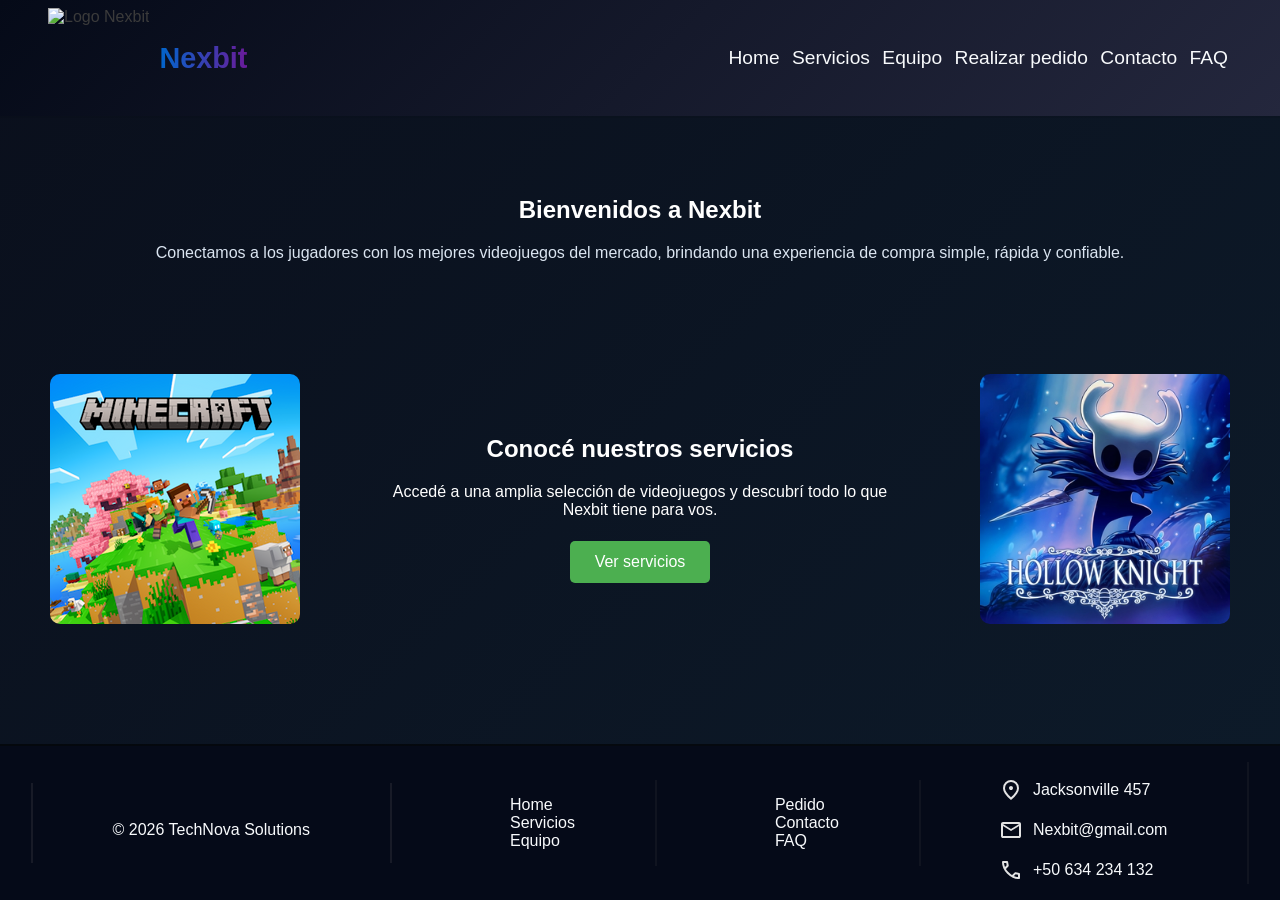
==== index.html @ 946f687f "Actualizando solo el index.html" ====
<!DOCTYPE html>
<html lang="es">
<head>
    <meta charset="UTF-8">
    <meta name="viewport" content="width=device-width, initial-scale=1.0">

    <!-- Favicon -->
    <link rel="icon" type="image/png" href="assets/favicon/icon.png">

    <!-- CSS  -->
    <link rel="stylesheet" href="css/index.css">

    <title>Nexbit</title>
</head>

<body>

<header>
     <div class="logo">
        <img src="assets/img/logo.png" alt="Logo Nexbit">
        <h1>Nexbit</h1>
    </div>
    <nav>
        <ul>
            <li><a href="./index.html">Home</a></li>
            <li><a href="./pages/servicios.html">Servicios</a></li>
            <li><a href="./pages/equipo.html">Equipo</a></li>
            <li><a href="./pages/pedido.html">Realizar pedido</a></li>
            <li><a href="./pages/contacto.html">Contacto</a></li>
            <li><a href="./pages/faq.html">FAQ</a></li>
        </ul>
    </nav>
</header>

<main>

    <!-- HERO -->
    <section class="hero">
        <h2>Bienvenidos a Nexbit</h2>
        <p>
            Conectamos a los jugadores con los mejores videojuegos del mercado, 
            brindando una experiencia de compra simple, rápida y confiable.
        </p>
    </section>

    <!-- PRESENTACION -->
    <section class="presentacion">
        
        <img src="assets/img/juego_1.png" class="img-lado izquierda">

        <div class="contenido">
            <h2>Conocé nuestros servicios</h2>
            <p>
                Accedé a una amplia selección de videojuegos y descubrí 
                todo lo que Nexbit tiene para vos.
            </p>
            <a href="pages/servicios.html" class="btn">Ver servicios</a>
        </div>

        <img src="assets/img/juego2.jpg" class="img-lado derecha">

    </section>

</main>

<footer>

    <div class="column1">
        <p>© 2026 TechNova Solutions</p>
    </div>

    <div class="column2">
        <ul>
            <li><a href="./index.html">Home</a></li>
            <li><a href="/pages/servicios.html">Servicios</a></li>
            <li><a href="/pages/equipo.html">Equipo</a></li>
        </ul>
    </div>

    <div class="column3">
        <ul>
            <li><a href="/pages/pedido.html">Pedido</a></li>
            <li><a href="./pages/contacto.html">Contacto</a></li>
            <li><a href="/pages/faq.html">FAQ</a></li>
        </ul>
    </div>

    <div class="column4">   
            <p><svg xmlns="http://www.w3.org/2000/svg" height="24px" viewBox="0 -960 960 960" width="24px" fill="#e3e3e3"><path d="M536.5-503.5Q560-527 560-560t-23.5-56.5Q513-640 480-640t-56.5 23.5Q400-593 400-560t23.5 56.5Q447-480 480-480t56.5-23.5ZM480-186q122-112 181-203.5T720-552q0-109-69.5-178.5T480-800q-101 0-170.5 69.5T240-552q0 71 59 162.5T480-186Zm0 106Q319-217 239.5-334.5T160-552q0-150 96.5-239T480-880q127 0 223.5 89T800-552q0 100-79.5 217.5T480-80Zm0-480Z"/></svg>Jacksonville 457</p>
            <p><svg xmlns="http://www.w3.org/2000/svg" height="24px" viewBox="0 -960 960 960" width="24px" fill="#e3e3e3"><path d="M160-160q-33 0-56.5-23.5T80-240v-480q0-33 23.5-56.5T160-800h640q33 0 56.5 23.5T880-720v480q0 33-23.5 56.5T800-160H160Zm320-280L160-640v400h640v-400L480-440Zm0-80 320-200H160l320 200ZM160-640v-80 480-400Z"/></svg> Nexbit@gmail.com</p>
            <p><svg xmlns="http://www.w3.org/2000/svg" height="24px" viewBox="0 -960 960 960" width="24px" fill="#e3e3e3"><path d="M798-120q-125 0-247-54.5T329-329Q229-429 174.5-551T120-798q0-18 12-30t30-12h162q14 0 25 9.5t13 22.5l26 140q2 16-1 27t-11 19l-97 98q20 37 47.5 71.5T387-386q31 31 65 57.5t72 48.5l94-94q9-9 23.5-13.5T670-390l138 28q14 4 23 14.5t9 23.5v162q0 18-12 30t-30 12ZM241-600l66-66-17-94h-89q5 41 14 81t26 79Zm358 358q39 17 79.5 27t81.5 13v-88l-94-19-67 67ZM241-600Zm358 358Z"/></svg> +50 634 234 132</p>
        </div>

</footer>

</body>
</html>
---- css/index.css ----
body {
    margin: 0;
    font-family: 'Segoe UI', sans-serif;
    background: linear-gradient(135deg, #0a0f1c, #0d1b2a);
    color: white;
    display: flex;
    flex-direction: column;
    min-height: 100vh;
}

.hero {
    text-align: center;
    padding: 60px 20px;
}
.hero h1 {
    font-size: 42px;
}

.hero p {
    color: #dbe5f1;
}

.btn {
    display: inline-block;
    margin-top: 20px;
    padding: 10px 20px;
    background: #4CAF50;
    color: white;
    text-decoration: none;
    border-radius: 5px;
}
.btn:hover {
    box-shadow: 0 0 15px #00c6ff;
}

.cards {
    display: flex;
    justify-content: center;
    gap: 30px;
    padding: 50px;
}

.card {
    background: #111827;
    padding: 30px;
    border-radius: 15px;
    width: 250px;
    text-align: center;
    transition: 0.3s;
}

.card:hover {
    border: 1px solid #00c6ff;
    box-shadow: 0 0 20px rgba(0,198,255,0.4);
}

/* NAV */
nav ul {
    list-style: none;
    margin: 0;
    padding: 0;
}

nav li {
    display: inline-flex;
    padding: 0px 8px;
}

nav a {
    color: #F8FAFC;
    text-decoration: none;
    transition: 0.3s;
    font-size: 1.1rem;
}

nav a:hover {
    color: #00D2FF;
}
.logo {
    display: flex;
    align-items: center;
    gap: 10px;
}

.logo img {
    height: 100px;
    width: auto;
}

.logo h1 {
    margin: 0;
    font-size: 1.8rem;
}

header {
    display: flex;
    align-items: center;
    justify-content: space-between;
    background: linear-gradient(135deg, #050a18 0%, #24273d 100%);
    color: #3b3b3b;
    padding: 8px 48px;
    box-shadow: 0 2px 0 rgba(0, 0, 0, 0.08);
    position: sticky;
    top: 0;
    z-index: 1000;
}

header div {
    display: flex;
    width: auto;
    height: auto;
}

header h1 {
    align-content: center;
    background: linear-gradient(90deg, #0066CC, #6A1B9A);

    -webkit-background-clip: text;
    background-clip: text;
    -webkit-text-fill-color: transparent;
    color: transparent;

    font-weight: bold;
    font-size: 2rem;
}

nav li{
    display: inline-flex;
    justify-content: space-between;
    padding: 0px 4px;
}

nav a {
    color: #F8FAFC;
    text-decoration: none;
    transition: color 0.3s ease;
    font-size: 1.2rem;
}

nav a:hover {
    color: #00D2FF;
}
main {flex: 10;

}
footer {
    display: flex;
    align-items: center;
    justify-content:center;
    padding: 16px;
    font-size: 16px;
    gap: 80px;
    color: #F8FAFC;
    background:  #050a18;
    box-shadow: 0 -2px 0 rgba(0, 0, 0, 0.597);
}

footer div {
    padding-right: 80px;
    min-height: 80px;
    box-shadow: 2px 0px 0 rgba(69, 67, 67, 0.185);
}

footer a, p {
    margin-bottom: 2px;
}

.column1 {
    display: flex;
    align-items: center;
    box-shadow:
        -2px 0px 0 rgba(110, 106, 106, 0.185),
        2px 0px 0 rgba(110, 106, 106, 0.185);
    padding-left: 80px;
}

.column2 ul, .column3 ul{
    list-style-type: none;
}

.column2 li {
    text-align: start;
}

.column2 a, .column3 a {
    text-decoration: none;
    color: #F8FAFC;
}

.column2 a:hover, 
.column3 a:hover {
    color: #00D2FF;
}

.column4 p{
    display: flex;
    align-items: center;
    gap: 10px;
}
.servicios-preview {
    text-align: center;
    padding: 60px 20px;
}

.servicios-preview p {
    max-width: 600px;
    margin: 10px auto;
}

.btn {
    display: inline-block;
    margin-top: 20px;
    padding: 12px 25px;
    background: #4CAF50;
    color: white;
    text-decoration: none;
    border-radius: 5px;
}
.presentacion {
    display: flex;
    align-items: center;
    justify-content: space-between;
    padding: 50px;
}


.contenido {
    text-align: center;
    max-width: 500px;
}


.img-lado {
    width: 250px;
    height: auto;
    border-radius: 10px;
}


.img-lado:hover {
    transform: scale(1.05);
    transition: 0.3s;
}
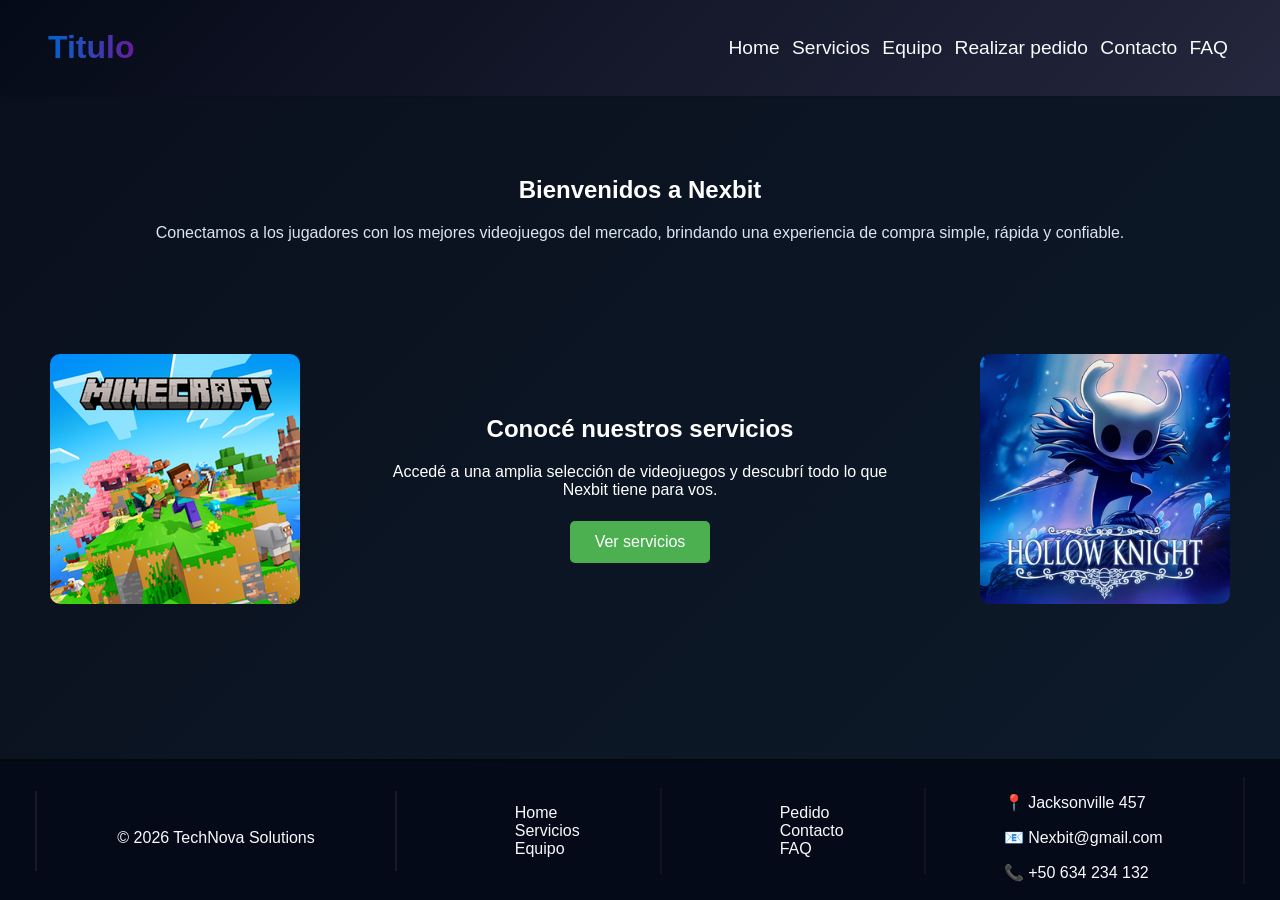
==== commit 3bd03627: "Merge final de dev a main: Version estable" ====
--- a/index.html
+++ b/index.html
@@ -1,99 +1,94 @@
-
-<!DOCTYPE html>
-<html lang="es">
-<head>
-    <meta charset="UTF-8">
-    <meta name="viewport" content="width=device-width, initial-scale=1.0">
-
-    <!-- Favicon -->
-    <link rel="icon" type="image/png" href="assets/favicon/icon.png">
-
-    <!-- CSS  -->
-    <link rel="stylesheet" href="css/index.css">
-
-    <title>Nexbit</title>
-</head>
-
-<body>
-
-<header>
-     <div class="logo">
-        <img src="assets/img/logo.png" alt="Logo Nexbit">
-        <h1>Nexbit</h1>
-    </div>
-    <nav>
-        <ul>
-            <li><a href="./index.html">Home</a></li>
-            <li><a href="./pages/servicios.html">Servicios</a></li>
-            <li><a href="./pages/equipo.html">Equipo</a></li>
-            <li><a href="./pages/pedido.html">Realizar pedido</a></li>
-            <li><a href="./pages/contacto.html">Contacto</a></li>
-            <li><a href="./pages/faq.html">FAQ</a></li>
-        </ul>
-    </nav>
-</header>
-
-<main>
-
-    <!-- HERO -->
-    <section class="hero">
-        <h2>Bienvenidos a Nexbit</h2>
-        <p>
-            Conectamos a los jugadores con los mejores videojuegos del mercado, 
-            brindando una experiencia de compra simple, rápida y confiable.
-        </p>
-    </section>
-
-    <!-- PRESENTACION -->
-    <section class="presentacion">
-        
-        <img src="assets/img/juego_1.png" class="img-lado izquierda">
-
-        <div class="contenido">
-            <h2>Conocé nuestros servicios</h2>
-            <p>
-                Accedé a una amplia selección de videojuegos y descubrí 
-                todo lo que Nexbit tiene para vos.
-            </p>
-            <a href="pages/servicios.html" class="btn">Ver servicios</a>
-        </div>
-
-        <img src="assets/img/juego2.jpg" class="img-lado derecha">
-
-    </section>
-
-</main>
-
-<footer>
-
-    <div class="column1">
-        <p>© 2026 TechNova Solutions</p>
-    </div>
-
-    <div class="column2">
-        <ul>
-            <li><a href="./index.html">Home</a></li>
-            <li><a href="/pages/servicios.html">Servicios</a></li>
-            <li><a href="/pages/equipo.html">Equipo</a></li>
-        </ul>
-    </div>
-
-    <div class="column3">
-        <ul>
-            <li><a href="/pages/pedido.html">Pedido</a></li>
-            <li><a href="./pages/contacto.html">Contacto</a></li>
-            <li><a href="/pages/faq.html">FAQ</a></li>
-        </ul>
-    </div>
-
-    <div class="column4">   
-            <p><svg xmlns="http://www.w3.org/2000/svg" height="24px" viewBox="0 -960 960 960" width="24px" fill="#e3e3e3"><path d="M536.5-503.5Q560-527 560-560t-23.5-56.5Q513-640 480-640t-56.5 23.5Q400-593 400-560t23.5 56.5Q447-480 480-480t56.5-23.5ZM480-186q122-112 181-203.5T720-552q0-109-69.5-178.5T480-800q-101 0-170.5 69.5T240-552q0 71 59 162.5T480-186Zm0 106Q319-217 239.5-334.5T160-552q0-150 96.5-239T480-880q127 0 223.5 89T800-552q0 100-79.5 217.5T480-80Zm0-480Z"/></svg>Jacksonville 457</p>
-            <p><svg xmlns="http://www.w3.org/2000/svg" height="24px" viewBox="0 -960 960 960" width="24px" fill="#e3e3e3"><path d="M160-160q-33 0-56.5-23.5T80-240v-480q0-33 23.5-56.5T160-800h640q33 0 56.5 23.5T880-720v480q0 33-23.5 56.5T800-160H160Zm320-280L160-640v400h640v-400L480-440Zm0-80 320-200H160l320 200ZM160-640v-80 480-400Z"/></svg> Nexbit@gmail.com</p>
-            <p><svg xmlns="http://www.w3.org/2000/svg" height="24px" viewBox="0 -960 960 960" width="24px" fill="#e3e3e3"><path d="M798-120q-125 0-247-54.5T329-329Q229-429 174.5-551T120-798q0-18 12-30t30-12h162q14 0 25 9.5t13 22.5l26 140q2 16-1 27t-11 19l-97 98q20 37 47.5 71.5T387-386q31 31 65 57.5t72 48.5l94-94q9-9 23.5-13.5T670-390l138 28q14 4 23 14.5t9 23.5v162q0 18-12 30t-30 12ZM241-600l66-66-17-94h-89q5 41 14 81t26 79Zm358 358q39 17 79.5 27t81.5 13v-88l-94-19-67 67ZM241-600Zm358 358Z"/></svg> +50 634 234 132</p>
-        </div>
-
-</footer>
-
-</body>
-</html>
-
+<!DOCTYPE html>
+<html lang="es">
+<head>
+    <meta charset="UTF-8">
+    <meta name="viewport" content="width=device-width, initial-scale=1.0">
+
+    <!-- Favicon -->
+    <link rel="icon" type="image/png" href="assets/favicon/icon.png">
+
+    <!-- CSS  -->
+    <link rel="stylesheet" href="css/index.css">
+
+    <title>Nexbit</title>
+</head>
+
+<body>
+
+<header>
+    <h1>Titulo</h1>
+    <nav>
+        <ul>
+            <li><a href="./index.html">Home</a></li>
+            <li><a href="./pages/servicios.html">Servicios</a></li>
+            <li><a href="./pages/equipo.html">Equipo</a></li>
+            <li><a href="./pages/pedido.html">Realizar pedido</a></li>
+            <li><a href="./pages/contacto.html">Contacto</a></li>
+            <li><a href="./pages/faq.html">FAQ</a></li>
+        </ul>
+    </nav>
+</header>
+
+<main>
+
+    <!-- HERO -->
+    <section class="hero">
+        <h2>Bienvenidos a Nexbit</h2>
+        <p>
+            Conectamos a los jugadores con los mejores videojuegos del mercado, 
+            brindando una experiencia de compra simple, rápida y confiable.
+        </p>
+    </section>
+
+    <!-- PRESENTACION -->
+    <section class="presentacion">
+        
+        <img src="assets/img/juego_1.png" class="img-lado izquierda">
+
+        <div class="contenido">
+            <h2>Conocé nuestros servicios</h2>
+            <p>
+                Accedé a una amplia selección de videojuegos y descubrí 
+                todo lo que Nexbit tiene para vos.
+            </p>
+            <a href="pages/servicios.html" class="btn">Ver servicios</a>
+        </div>
+
+        <img src="assets/img/juego2.jpg" class="img-lado derecha">
+
+    </section>
+
+</main>
+
+<footer>
+
+    <div class="column1">
+        <p>© 2026 TechNova Solutions</p>
+    </div>
+
+    <div class="column2">
+        <ul>
+            <li><a href="../index.html">Home</a></li>
+            <li><a href="./servicios.html">Servicios</a></li>
+            <li><a href="./equipo.html">Equipo</a></li>
+        </ul>
+    </div>
+
+    <div class="column3">
+        <ul>
+            <li><a href="./pedido.html">Pedido</a></li>
+            <li><a href="./contacto.html">Contacto</a></li>
+            <li><a href="./faq.html">FAQ</a></li>
+        </ul>
+    </div>
+
+    <div class="column4">   
+        <p>📍 Jacksonville 457</p>
+        <p>📧 Nexbit@gmail.com</p>
+        <p>📞 +50 634 234 132</p>
+    </div>
+
+</footer>
+
+</body>
+</html>
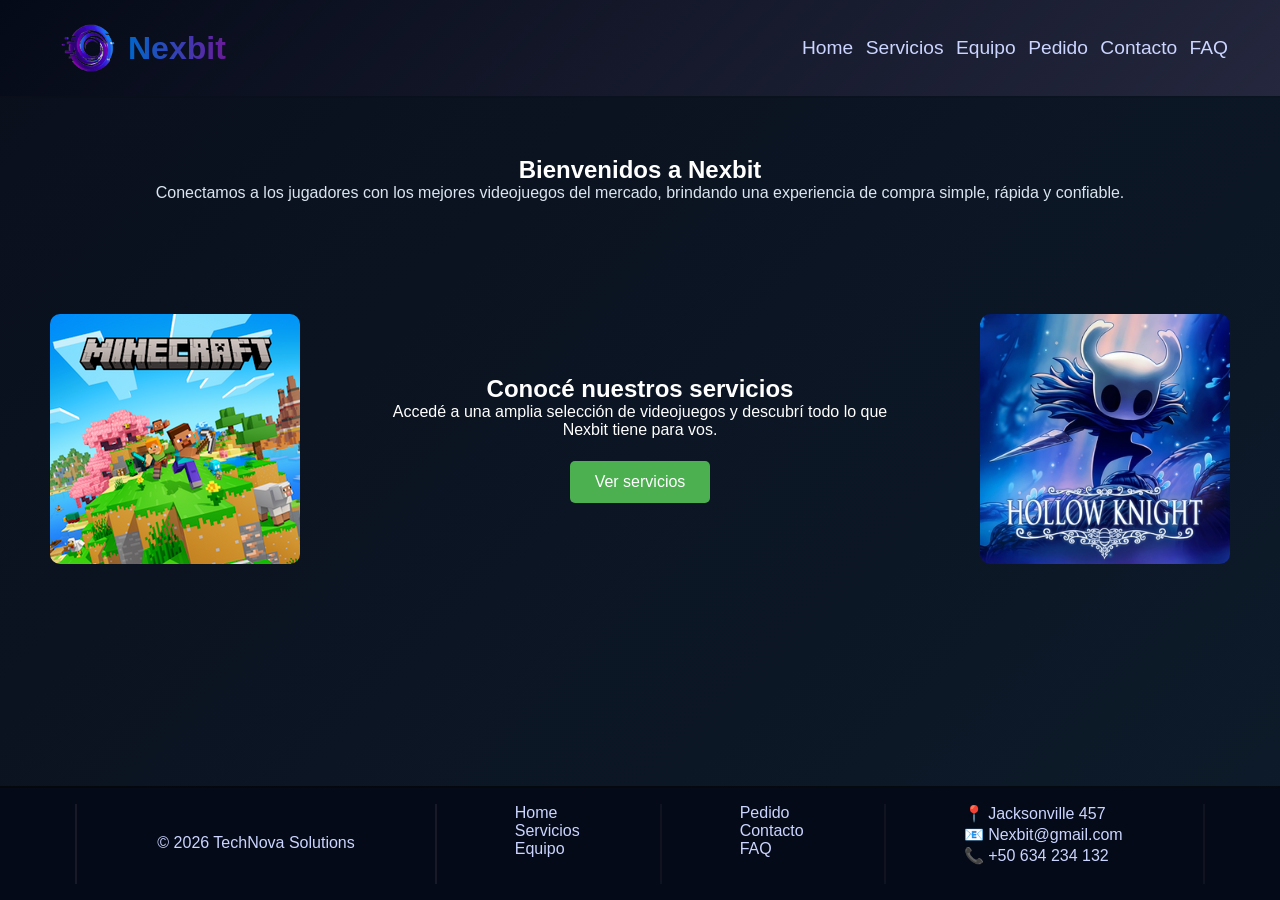
==== commit f65d8f0f: "Agrego juegos.js y reorganizo todos los index con sus css" ====
--- a/index.html
+++ b/index.html
@@ -16,18 +16,21 @@
 <body>
 
 <header>
-    <h1>Titulo</h1>
-    <nav>
-        <ul>
-            <li><a href="./index.html">Home</a></li>
-            <li><a href="./pages/servicios.html">Servicios</a></li>
-            <li><a href="./pages/equipo.html">Equipo</a></li>
-            <li><a href="./pages/pedido.html">Realizar pedido</a></li>
-            <li><a href="./pages/contacto.html">Contacto</a></li>
-            <li><a href="./pages/faq.html">FAQ</a></li>
-        </ul>
-    </nav>
-</header>
+        <div class="logo">
+            <img class="img-logo" src="..\assets\favicon\favicon.png" alt="Logo">
+            <h1 class="titulo-logo">Nexbit</h1>
+        </div>
+        <nav>
+            <ul>
+                <li class="nav-item"><a class="nav-link" href="index.html">Home</a></li>
+                <li class="nav-item"><a class="nav-link" href="./pages/servicios.html">Servicios</a></li>
+                <li class="nav-item"><a class="nav-link" href="./pages/equipo.html">Equipo</a></li>
+                <li class="nav-item"><a class="nav-link" href="./pages/pedido.html">Pedido</a></li>
+                <li class="nav-item"><a class="nav-link" href="./pages/contacto.html">Contacto</a></li>
+                <li class="nav-item"><a class="nav-link" href="./pages/faq.html">FAQ</a></li>
+            </ul>
+        </nav>
+    </header>
 
 <main>
 
--- a/css/index.css
+++ b/css/index.css
@@ -1,11 +1,10 @@
+@import url(./components/header.css);
+@import url(./components/footer.css);
+@import url(./style.css);
+
 body {
-    margin: 0;
-    font-family: 'Segoe UI', sans-serif;
     background: linear-gradient(135deg, #0a0f1c, #0d1b2a);
     color: white;
-    display: flex;
-    flex-direction: column;
-    min-height: 100vh;
 }
 
 .hero {
@@ -54,149 +53,10 @@
     box-shadow: 0 0 20px rgba(0,198,255,0.4);
 }
 
-/* NAV */
-nav ul {
-    list-style: none;
-    margin: 0;
-    padding: 0;
+main {
+    flex: 10;
 }
 
-nav li {
-    display: inline-flex;
-    padding: 0px 8px;
-}
-
-nav a {
-    color: #F8FAFC;
-    text-decoration: none;
-    transition: 0.3s;
-    font-size: 1.1rem;
-}
-
-nav a:hover {
-    color: #00D2FF;
-}
-.logo {
-    display: flex;
-    align-items: center;
-    gap: 10px;
-}
-
-.logo img {
-    height: 100px;
-    width: auto;
-}
-
-.logo h1 {
-    margin: 0;
-    font-size: 1.8rem;
-}
-
-header {
-    display: flex;
-    align-items: center;
-    justify-content: space-between;
-    background: linear-gradient(135deg, #050a18 0%, #24273d 100%);
-    color: #3b3b3b;
-    padding: 8px 48px;
-    box-shadow: 0 2px 0 rgba(0, 0, 0, 0.08);
-    position: sticky;
-    top: 0;
-    z-index: 1000;
-}
-
-header div {
-    display: flex;
-    width: auto;
-    height: auto;
-}
-
-header h1 {
-    align-content: center;
-    background: linear-gradient(90deg, #0066CC, #6A1B9A);
-
-    -webkit-background-clip: text;
-    background-clip: text;
-    -webkit-text-fill-color: transparent;
-    color: transparent;
-
-    font-weight: bold;
-    font-size: 2rem;
-}
-
-nav li{
-    display: inline-flex;
-    justify-content: space-between;
-    padding: 0px 4px;
-}
-
-nav a {
-    color: #F8FAFC;
-    text-decoration: none;
-    transition: color 0.3s ease;
-    font-size: 1.2rem;
-}
-
-nav a:hover {
-    color: #00D2FF;
-}
-main {flex: 10;
-
-}
-footer {
-    display: flex;
-    align-items: center;
-    justify-content:center;
-    padding: 16px;
-    font-size: 16px;
-    gap: 80px;
-    color: #F8FAFC;
-    background:  #050a18;
-    box-shadow: 0 -2px 0 rgba(0, 0, 0, 0.597);
-}
-
-footer div {
-    padding-right: 80px;
-    min-height: 80px;
-    box-shadow: 2px 0px 0 rgba(69, 67, 67, 0.185);
-}
-
-footer a, p {
-    margin-bottom: 2px;
-}
-
-.column1 {
-    display: flex;
-    align-items: center;
-    box-shadow:
-        -2px 0px 0 rgba(110, 106, 106, 0.185),
-        2px 0px 0 rgba(110, 106, 106, 0.185);
-    padding-left: 80px;
-}
-
-.column2 ul, .column3 ul{
-    list-style-type: none;
-}
-
-.column2 li {
-    text-align: start;
-}
-
-.column2 a, .column3 a {
-    text-decoration: none;
-    color: #F8FAFC;
-}
-
-.column2 a:hover, 
-.column3 a:hover {
-    color: #00D2FF;
-}
-
-.column4 p{
-    display: flex;
-    align-items: center;
-    gap: 10px;
-}
 .servicios-preview {
     text-align: center;
     padding: 60px 20px;
@@ -223,12 +83,10 @@
     padding: 50px;
 }
 
-
 .contenido {
     text-align: center;
     max-width: 500px;
 }
-
 
 .img-lado {
     width: 250px;
@@ -236,7 +94,6 @@
     border-radius: 10px;
 }
 
-
 .img-lado:hover {
     transform: scale(1.05);
     transition: 0.3s;
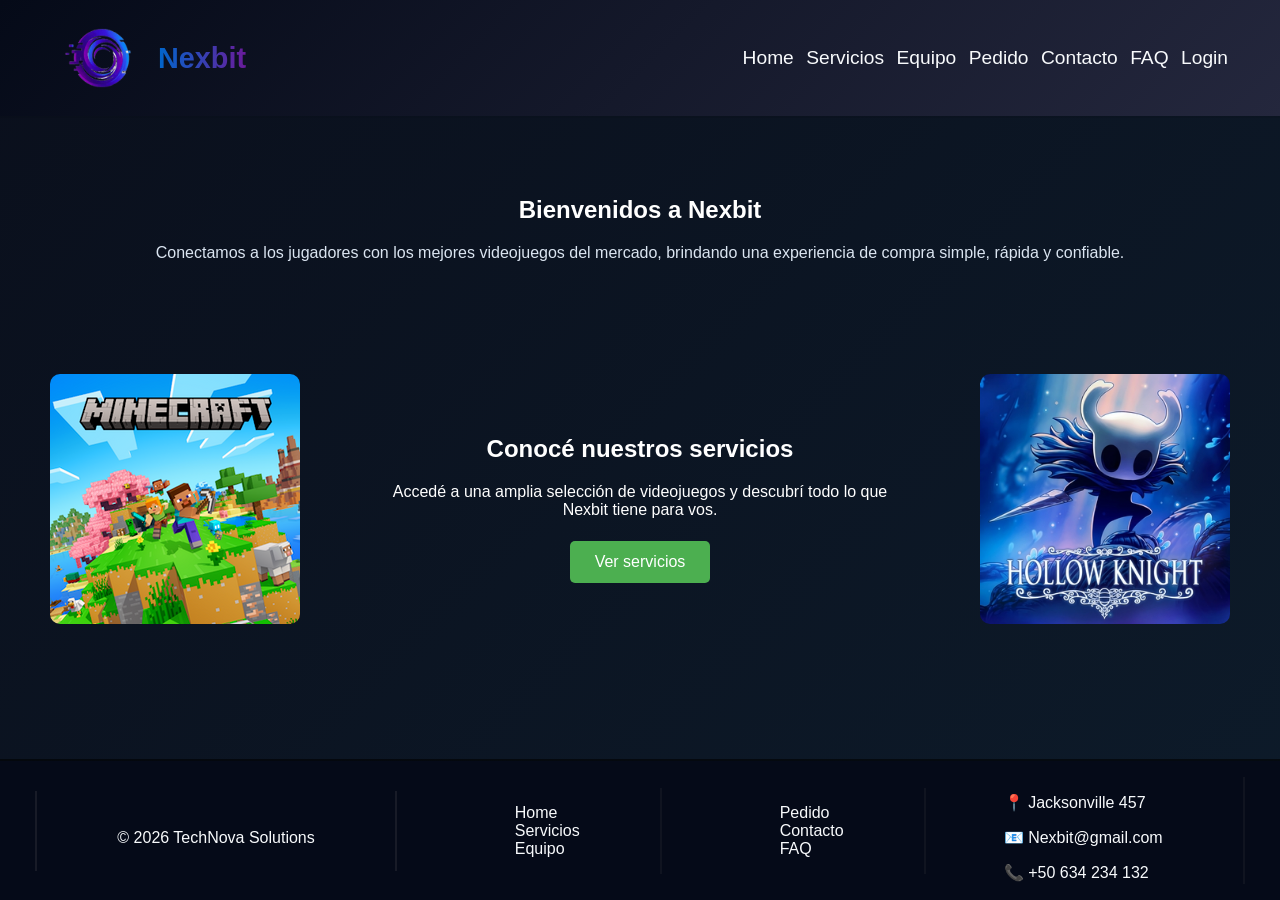
==== commit f9db2c46: "Add login link to navigation menu agregue el Axeso a login.html al header" ====
--- a/index.html
+++ b/index.html
@@ -17,7 +17,7 @@
 
 <header>
         <div class="logo">
-            <img class="img-logo" src="..\assets\favicon\favicon.png" alt="Logo">
+            <img class="img-logo" src=".\assets\favicon\favicon.png" alt="Logo">
             <h1 class="titulo-logo">Nexbit</h1>
         </div>
         <nav>
@@ -28,6 +28,7 @@
                 <li class="nav-item"><a class="nav-link" href="./pages/pedido.html">Pedido</a></li>
                 <li class="nav-item"><a class="nav-link" href="./pages/contacto.html">Contacto</a></li>
                 <li class="nav-item"><a class="nav-link" href="./pages/faq.html">FAQ</a></li>
+                <li class="nav-item"><a class="nav-link" href="./pages/login.html">Login</a></li>
             </ul>
         </nav>
     </header>
--- a/css/index.css
+++ b/css/index.css
@@ -1,10 +1,11 @@
-@import url(./components/header.css);
-@import url(./components/footer.css);
-@import url(./style.css);
-
 body {
+    margin: 0;
+    font-family: 'Segoe UI', sans-serif;
     background: linear-gradient(135deg, #0a0f1c, #0d1b2a);
     color: white;
+    display: flex;
+    flex-direction: column;
+    min-height: 100vh;
 }
 
 .hero {
@@ -53,10 +54,149 @@
     box-shadow: 0 0 20px rgba(0,198,255,0.4);
 }
 
-main {
-    flex: 10;
-}
-
+/* NAV */
+nav ul {
+    list-style: none;
+    margin: 0;
+    padding: 0;
+}
+
+nav li {
+    display: inline-flex;
+    padding: 0px 8px;
+}
+
+nav a {
+    color: #F8FAFC;
+    text-decoration: none;
+    transition: 0.3s;
+    font-size: 1.1rem;
+}
+
+nav a:hover {
+    color: #00D2FF;
+}
+.logo {
+    display: flex;
+    align-items: center;
+    gap: 10px;
+}
+
+.logo img {
+    height: 100px;
+    width: auto;
+}
+
+.logo h1 {
+    margin: 0;
+    font-size: 1.8rem;
+}
+
+header {
+    display: flex;
+    align-items: center;
+    justify-content: space-between;
+    background: linear-gradient(135deg, #050a18 0%, #24273d 100%);
+    color: #3b3b3b;
+    padding: 8px 48px;
+    box-shadow: 0 2px 0 rgba(0, 0, 0, 0.08);
+    position: sticky;
+    top: 0;
+    z-index: 1000;
+}
+
+header div {
+    display: flex;
+    width: auto;
+    height: auto;
+}
+
+header h1 {
+    align-content: center;
+    background: linear-gradient(90deg, #0066CC, #6A1B9A);
+
+    -webkit-background-clip: text;
+    background-clip: text;
+    -webkit-text-fill-color: transparent;
+    color: transparent;
+
+    font-weight: bold;
+    font-size: 2rem;
+}
+
+nav li{
+    display: inline-flex;
+    justify-content: space-between;
+    padding: 0px 4px;
+}
+
+nav a {
+    color: #F8FAFC;
+    text-decoration: none;
+    transition: color 0.3s ease;
+    font-size: 1.2rem;
+}
+
+nav a:hover {
+    color: #00D2FF;
+}
+main {flex: 10;
+
+}
+footer {
+    display: flex;
+    align-items: center;
+    justify-content:center;
+    padding: 16px;
+    font-size: 16px;
+    gap: 80px;
+    color: #F8FAFC;
+    background:  #050a18;
+    box-shadow: 0 -2px 0 rgba(0, 0, 0, 0.597);
+}
+
+footer div {
+    padding-right: 80px;
+    min-height: 80px;
+    box-shadow: 2px 0px 0 rgba(69, 67, 67, 0.185);
+}
+
+footer a, p {
+    margin-bottom: 2px;
+}
+
+.column1 {
+    display: flex;
+    align-items: center;
+    box-shadow:
+        -2px 0px 0 rgba(110, 106, 106, 0.185),
+        2px 0px 0 rgba(110, 106, 106, 0.185);
+    padding-left: 80px;
+}
+
+.column2 ul, .column3 ul{
+    list-style-type: none;
+}
+
+.column2 li {
+    text-align: start;
+}
+
+.column2 a, .column3 a {
+    text-decoration: none;
+    color: #F8FAFC;
+}
+
+.column2 a:hover, 
+.column3 a:hover {
+    color: #00D2FF;
+}
+
+.column4 p{
+    display: flex;
+    align-items: center;
+    gap: 10px;
+}
 .servicios-preview {
     text-align: center;
     padding: 60px 20px;
@@ -83,10 +223,12 @@
     padding: 50px;
 }
 
+
 .contenido {
     text-align: center;
     max-width: 500px;
 }
+
 
 .img-lado {
     width: 250px;
@@ -94,6 +236,7 @@
     border-radius: 10px;
 }
 
+
 .img-lado:hover {
     transform: scale(1.05);
     transition: 0.3s;
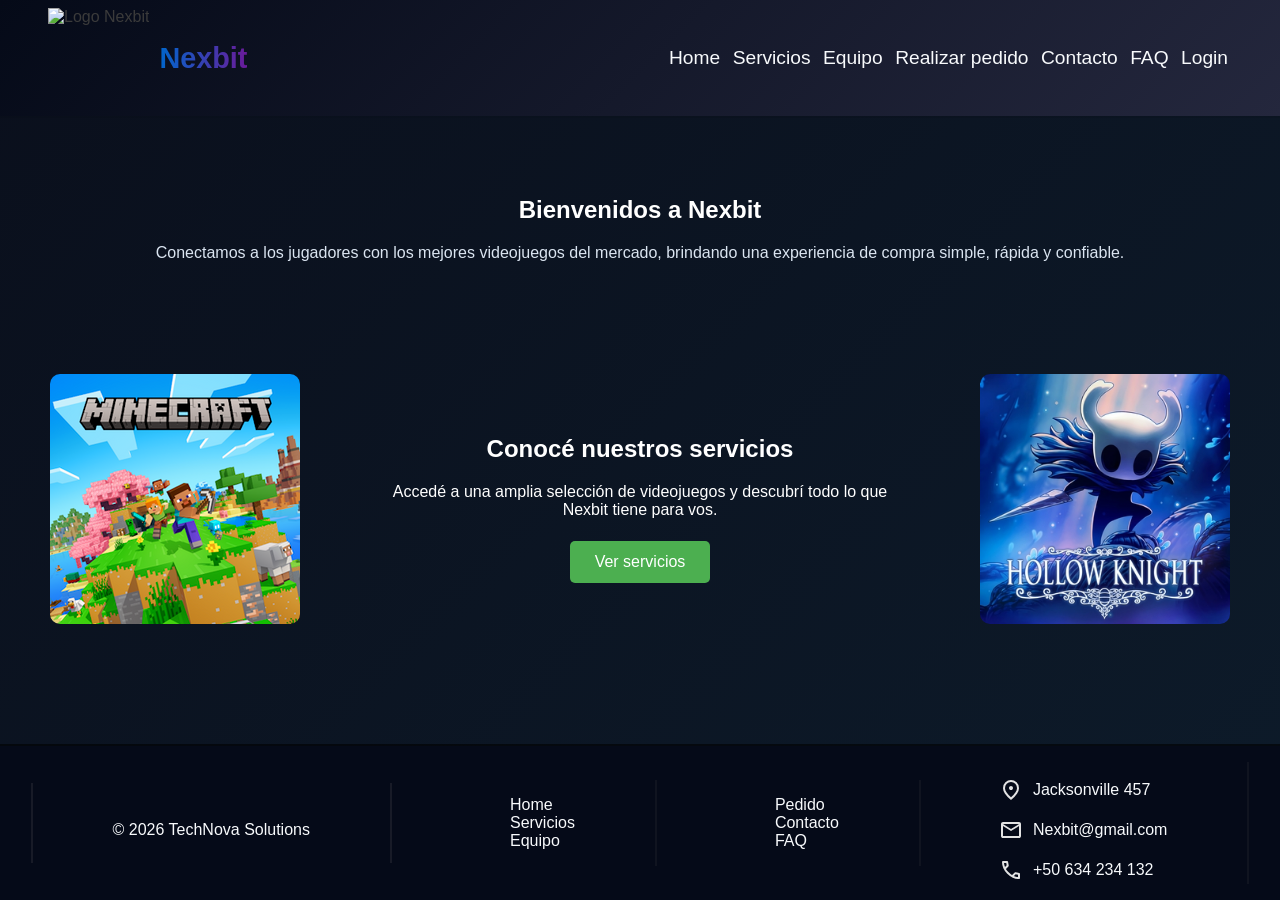
==== commit f8b82363: "Agregué Login al header Agregué log in al header" ====
--- a/index.html
+++ b/index.html
@@ -1,98 +1,100 @@
-<!DOCTYPE html>
-<html lang="es">
-<head>
-    <meta charset="UTF-8">
-    <meta name="viewport" content="width=device-width, initial-scale=1.0">
-
-    <!-- Favicon -->
-    <link rel="icon" type="image/png" href="assets/favicon/icon.png">
-
-    <!-- CSS  -->
-    <link rel="stylesheet" href="css/index.css">
-
-    <title>Nexbit</title>
-</head>
-
-<body>
-
-<header>
-        <div class="logo">
-            <img class="img-logo" src=".\assets\favicon\favicon.png" alt="Logo">
-            <h1 class="titulo-logo">Nexbit</h1>
-        </div>
-        <nav>
-            <ul>
-                <li class="nav-item"><a class="nav-link" href="index.html">Home</a></li>
-                <li class="nav-item"><a class="nav-link" href="./pages/servicios.html">Servicios</a></li>
-                <li class="nav-item"><a class="nav-link" href="./pages/equipo.html">Equipo</a></li>
-                <li class="nav-item"><a class="nav-link" href="./pages/pedido.html">Pedido</a></li>
-                <li class="nav-item"><a class="nav-link" href="./pages/contacto.html">Contacto</a></li>
-                <li class="nav-item"><a class="nav-link" href="./pages/faq.html">FAQ</a></li>
-                <li class="nav-item"><a class="nav-link" href="./pages/login.html">Login</a></li>
-            </ul>
-        </nav>
-    </header>
-
-<main>
-
-    <!-- HERO -->
-    <section class="hero">
-        <h2>Bienvenidos a Nexbit</h2>
-        <p>
-            Conectamos a los jugadores con los mejores videojuegos del mercado, 
-            brindando una experiencia de compra simple, rápida y confiable.
-        </p>
-    </section>
-
-    <!-- PRESENTACION -->
-    <section class="presentacion">
-        
-        <img src="assets/img/juego_1.png" class="img-lado izquierda">
-
-        <div class="contenido">
-            <h2>Conocé nuestros servicios</h2>
-            <p>
-                Accedé a una amplia selección de videojuegos y descubrí 
-                todo lo que Nexbit tiene para vos.
-            </p>
-            <a href="pages/servicios.html" class="btn">Ver servicios</a>
-        </div>
-
-        <img src="assets/img/juego2.jpg" class="img-lado derecha">
-
-    </section>
-
-</main>
-
-<footer>
-
-    <div class="column1">
-        <p>© 2026 TechNova Solutions</p>
-    </div>
-
-    <div class="column2">
-        <ul>
-            <li><a href="../index.html">Home</a></li>
-            <li><a href="./servicios.html">Servicios</a></li>
-            <li><a href="./equipo.html">Equipo</a></li>
-        </ul>
-    </div>
-
-    <div class="column3">
-        <ul>
-            <li><a href="./pedido.html">Pedido</a></li>
-            <li><a href="./contacto.html">Contacto</a></li>
-            <li><a href="./faq.html">FAQ</a></li>
-        </ul>
-    </div>
-
-    <div class="column4">   
-        <p>📍 Jacksonville 457</p>
-        <p>📧 Nexbit@gmail.com</p>
-        <p>📞 +50 634 234 132</p>
-    </div>
-
-</footer>
-
-</body>
-</html>
+
+<!DOCTYPE html>
+<html lang="es">
+<head>
+    <meta charset="UTF-8">
+    <meta name="viewport" content="width=device-width, initial-scale=1.0">
+
+    <!-- Favicon -->
+    <link rel="icon" type="image/png" href="assets/favicon/icon.png">
+
+    <!-- CSS  -->
+    <link rel="stylesheet" href="css/index.css">
+
+    <title>Nexbit</title>
+</head>
+
+<body>
+
+<header>
+     <div class="logo">
+        <img src="assets/img/logo.png" alt="Logo Nexbit">
+        <h1>Nexbit</h1>
+    </div>
+    <nav>
+        <ul>
+            <li><a href="./index.html">Home</a></li>
+            <li><a href="./pages/servicios.html">Servicios</a></li>
+            <li><a href="./pages/equipo.html">Equipo</a></li>
+            <li><a href="./pages/pedido.html">Realizar pedido</a></li>
+            <li><a href="./pages/contacto.html">Contacto</a></li>
+            <li><a href="./pages/faq.html">FAQ</a></li>
+            <li><a herf="./pages/login.html">Login</a></li>
+        </ul>
+    </nav>
+</header>
+
+<main>
+
+    <!-- HERO -->
+    <section class="hero">
+        <h2>Bienvenidos a Nexbit</h2>
+        <p>
+            Conectamos a los jugadores con los mejores videojuegos del mercado, 
+            brindando una experiencia de compra simple, rápida y confiable.
+        </p>
+    </section>
+
+    <!-- PRESENTACION -->
+    <section class="presentacion">
+        
+        <img src="assets/img/juego_1.png" class="img-lado izquierda">
+
+        <div class="contenido">
+            <h2>Conocé nuestros servicios</h2>
+            <p>
+                Accedé a una amplia selección de videojuegos y descubrí 
+                todo lo que Nexbit tiene para vos.
+            </p>
+            <a href="pages/servicios.html" class="btn">Ver servicios</a>
+        </div>
+
+        <img src="assets/img/juego2.jpg" class="img-lado derecha">
+
+    </section>
+
+</main>
+
+<footer>
+
+    <div class="column1">
+        <p>© 2026 TechNova Solutions</p>
+    </div>
+
+    <div class="column2">
+        <ul>
+            <li><a href="./index.html">Home</a></li>
+            <li><a href="/pages/servicios.html">Servicios</a></li>
+            <li><a href="/pages/equipo.html">Equipo</a></li>
+        </ul>
+    </div>
+
+    <div class="column3">
+        <ul>
+            <li><a href="/pages/pedido.html">Pedido</a></li>
+            <li><a href="./pages/contacto.html">Contacto</a></li>
+            <li><a href="/pages/faq.html">FAQ</a></li>
+        </ul>
+    </div>
+
+    <div class="column4">   
+            <p><svg xmlns="http://www.w3.org/2000/svg" height="24px" viewBox="0 -960 960 960" width="24px" fill="#e3e3e3"><path d="M536.5-503.5Q560-527 560-560t-23.5-56.5Q513-640 480-640t-56.5 23.5Q400-593 400-560t23.5 56.5Q447-480 480-480t56.5-23.5ZM480-186q122-112 181-203.5T720-552q0-109-69.5-178.5T480-800q-101 0-170.5 69.5T240-552q0 71 59 162.5T480-186Zm0 106Q319-217 239.5-334.5T160-552q0-150 96.5-239T480-880q127 0 223.5 89T800-552q0 100-79.5 217.5T480-80Zm0-480Z"/></svg>Jacksonville 457</p>
+            <p><svg xmlns="http://www.w3.org/2000/svg" height="24px" viewBox="0 -960 960 960" width="24px" fill="#e3e3e3"><path d="M160-160q-33 0-56.5-23.5T80-240v-480q0-33 23.5-56.5T160-800h640q33 0 56.5 23.5T880-720v480q0 33-23.5 56.5T800-160H160Zm320-280L160-640v400h640v-400L480-440Zm0-80 320-200H160l320 200ZM160-640v-80 480-400Z"/></svg> Nexbit@gmail.com</p>
+            <p><svg xmlns="http://www.w3.org/2000/svg" height="24px" viewBox="0 -960 960 960" width="24px" fill="#e3e3e3"><path d="M798-120q-125 0-247-54.5T329-329Q229-429 174.5-551T120-798q0-18 12-30t30-12h162q14 0 25 9.5t13 22.5l26 140q2 16-1 27t-11 19l-97 98q20 37 47.5 71.5T387-386q31 31 65 57.5t72 48.5l94-94q9-9 23.5-13.5T670-390l138 28q14 4 23 14.5t9 23.5v162q0 18-12 30t-30 12ZM241-600l66-66-17-94h-89q5 41 14 81t26 79Zm358 358q39 17 79.5 27t81.5 13v-88l-94-19-67 67ZM241-600Zm358 358Z"/></svg> +50 634 234 132</p>
+        </div>
+
+</footer>
+
+</body>
+</html>
+
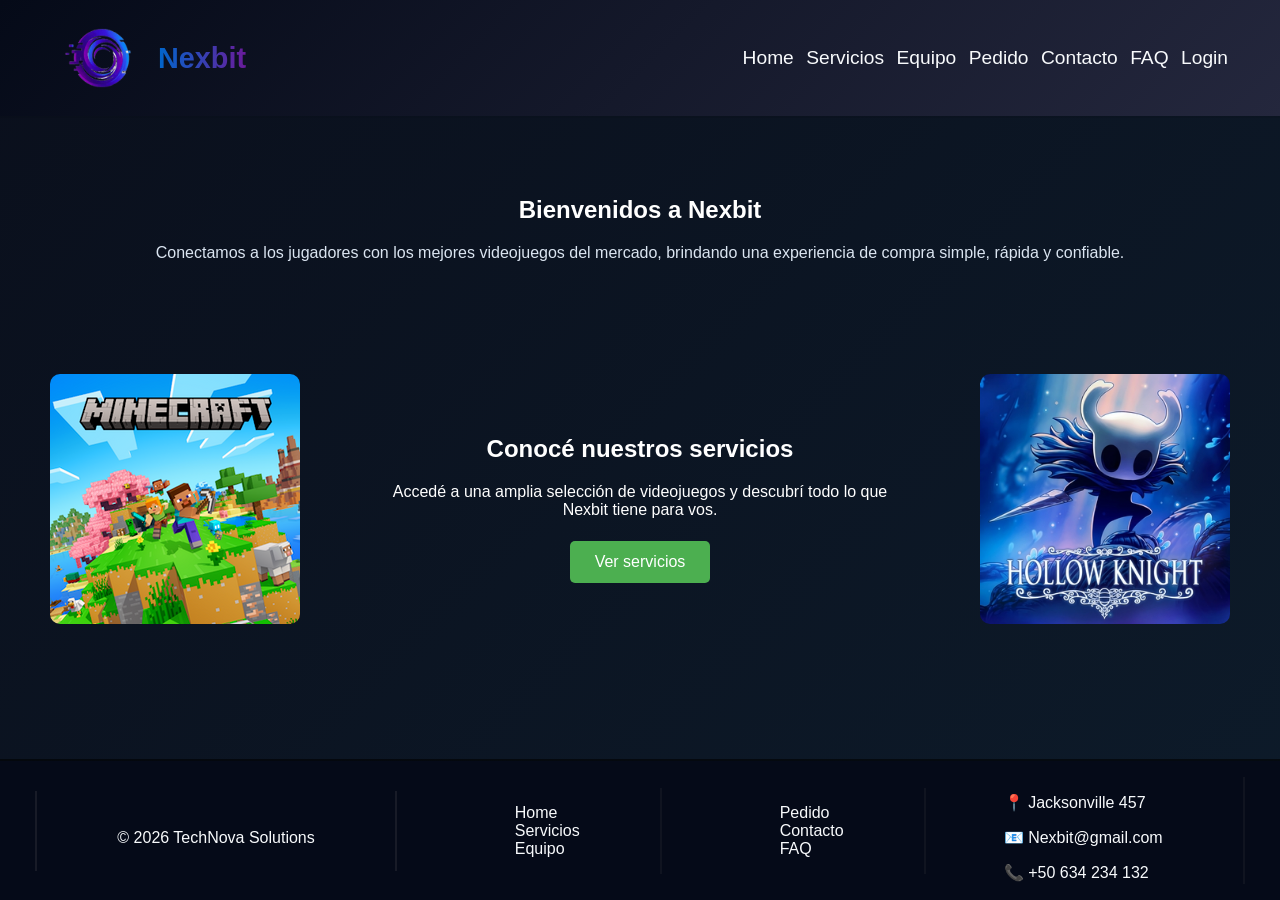
==== commit 7ad08af4: "Merge branch 'main' of https://github.com/NikolasRamos/Programacion3-tp1" ====
--- a/index.html
+++ b/index.html
@@ -1,100 +1,98 @@
-
-<!DOCTYPE html>
-<html lang="es">
-<head>
-    <meta charset="UTF-8">
-    <meta name="viewport" content="width=device-width, initial-scale=1.0">
-
-    <!-- Favicon -->
-    <link rel="icon" type="image/png" href="assets/favicon/icon.png">
-
-    <!-- CSS  -->
-    <link rel="stylesheet" href="css/index.css">
-
-    <title>Nexbit</title>
-</head>
-
-<body>
-
-<header>
-     <div class="logo">
-        <img src="assets/img/logo.png" alt="Logo Nexbit">
-        <h1>Nexbit</h1>
-    </div>
-    <nav>
-        <ul>
-            <li><a href="./index.html">Home</a></li>
-            <li><a href="./pages/servicios.html">Servicios</a></li>
-            <li><a href="./pages/equipo.html">Equipo</a></li>
-            <li><a href="./pages/pedido.html">Realizar pedido</a></li>
-            <li><a href="./pages/contacto.html">Contacto</a></li>
-            <li><a href="./pages/faq.html">FAQ</a></li>
-            <li><a herf="./pages/login.html">Login</a></li>
-        </ul>
-    </nav>
-</header>
-
-<main>
-
-    <!-- HERO -->
-    <section class="hero">
-        <h2>Bienvenidos a Nexbit</h2>
-        <p>
-            Conectamos a los jugadores con los mejores videojuegos del mercado, 
-            brindando una experiencia de compra simple, rápida y confiable.
-        </p>
-    </section>
-
-    <!-- PRESENTACION -->
-    <section class="presentacion">
-        
-        <img src="assets/img/juego_1.png" class="img-lado izquierda">
-
-        <div class="contenido">
-            <h2>Conocé nuestros servicios</h2>
-            <p>
-                Accedé a una amplia selección de videojuegos y descubrí 
-                todo lo que Nexbit tiene para vos.
-            </p>
-            <a href="pages/servicios.html" class="btn">Ver servicios</a>
-        </div>
-
-        <img src="assets/img/juego2.jpg" class="img-lado derecha">
-
-    </section>
-
-</main>
-
-<footer>
-
-    <div class="column1">
-        <p>© 2026 TechNova Solutions</p>
-    </div>
-
-    <div class="column2">
-        <ul>
-            <li><a href="./index.html">Home</a></li>
-            <li><a href="/pages/servicios.html">Servicios</a></li>
-            <li><a href="/pages/equipo.html">Equipo</a></li>
-        </ul>
-    </div>
-
-    <div class="column3">
-        <ul>
-            <li><a href="/pages/pedido.html">Pedido</a></li>
-            <li><a href="./pages/contacto.html">Contacto</a></li>
-            <li><a href="/pages/faq.html">FAQ</a></li>
-        </ul>
-    </div>
-
-    <div class="column4">   
-            <p><svg xmlns="http://www.w3.org/2000/svg" height="24px" viewBox="0 -960 960 960" width="24px" fill="#e3e3e3"><path d="M536.5-503.5Q560-527 560-560t-23.5-56.5Q513-640 480-640t-56.5 23.5Q400-593 400-560t23.5 56.5Q447-480 480-480t56.5-23.5ZM480-186q122-112 181-203.5T720-552q0-109-69.5-178.5T480-800q-101 0-170.5 69.5T240-552q0 71 59 162.5T480-186Zm0 106Q319-217 239.5-334.5T160-552q0-150 96.5-239T480-880q127 0 223.5 89T800-552q0 100-79.5 217.5T480-80Zm0-480Z"/></svg>Jacksonville 457</p>
-            <p><svg xmlns="http://www.w3.org/2000/svg" height="24px" viewBox="0 -960 960 960" width="24px" fill="#e3e3e3"><path d="M160-160q-33 0-56.5-23.5T80-240v-480q0-33 23.5-56.5T160-800h640q33 0 56.5 23.5T880-720v480q0 33-23.5 56.5T800-160H160Zm320-280L160-640v400h640v-400L480-440Zm0-80 320-200H160l320 200ZM160-640v-80 480-400Z"/></svg> Nexbit@gmail.com</p>
-            <p><svg xmlns="http://www.w3.org/2000/svg" height="24px" viewBox="0 -960 960 960" width="24px" fill="#e3e3e3"><path d="M798-120q-125 0-247-54.5T329-329Q229-429 174.5-551T120-798q0-18 12-30t30-12h162q14 0 25 9.5t13 22.5l26 140q2 16-1 27t-11 19l-97 98q20 37 47.5 71.5T387-386q31 31 65 57.5t72 48.5l94-94q9-9 23.5-13.5T670-390l138 28q14 4 23 14.5t9 23.5v162q0 18-12 30t-30 12ZM241-600l66-66-17-94h-89q5 41 14 81t26 79Zm358 358q39 17 79.5 27t81.5 13v-88l-94-19-67 67ZM241-600Zm358 358Z"/></svg> +50 634 234 132</p>
-        </div>
-
-</footer>
-
-</body>
-</html>
-
+<!DOCTYPE html>
+<html lang="es">
+<head>
+    <meta charset="UTF-8">
+    <meta name="viewport" content="width=device-width, initial-scale=1.0">
+
+    <!-- Favicon -->
+    <link rel="icon" type="image/png" href="assets/favicon/icon.png">
+
+    <!-- CSS  -->
+    <link rel="stylesheet" href="css/index.css">
+
+    <title>Nexbit</title>
+</head>
+
+<body>
+
+<header>
+        <div class="logo">
+            <img class="img-logo" src=".\assets\favicon\favicon.png" alt="Logo">
+            <h1 class="titulo-logo">Nexbit</h1>
+        </div>
+        <nav>
+            <ul>
+                <li class="nav-item"><a class="nav-link" href="index.html">Home</a></li>
+                <li class="nav-item"><a class="nav-link" href="./pages/servicios.html">Servicios</a></li>
+                <li class="nav-item"><a class="nav-link" href="./pages/equipo.html">Equipo</a></li>
+                <li class="nav-item"><a class="nav-link" href="./pages/pedido.html">Pedido</a></li>
+                <li class="nav-item"><a class="nav-link" href="./pages/contacto.html">Contacto</a></li>
+                <li class="nav-item"><a class="nav-link" href="./pages/faq.html">FAQ</a></li>
+                <li class="nav-item"><a class="nav-link" href="./pages/login.html">Login</a></li>
+            </ul>
+        </nav>
+    </header>
+
+<main>
+
+    <!-- HERO -->
+    <section class="hero">
+        <h2>Bienvenidos a Nexbit</h2>
+        <p>
+            Conectamos a los jugadores con los mejores videojuegos del mercado, 
+            brindando una experiencia de compra simple, rápida y confiable.
+        </p>
+    </section>
+
+    <!-- PRESENTACION -->
+    <section class="presentacion">
+        
+        <img src="assets/img/juego_1.png" class="img-lado izquierda">
+
+        <div class="contenido">
+            <h2>Conocé nuestros servicios</h2>
+            <p>
+                Accedé a una amplia selección de videojuegos y descubrí 
+                todo lo que Nexbit tiene para vos.
+            </p>
+            <a href="pages/servicios.html" class="btn">Ver servicios</a>
+        </div>
+
+        <img src="assets/img/juego2.jpg" class="img-lado derecha">
+
+    </section>
+
+</main>
+
+<footer>
+
+    <div class="column1">
+        <p>© 2026 TechNova Solutions</p>
+    </div>
+
+    <div class="column2">
+        <ul>
+            <li><a href="../index.html">Home</a></li>
+            <li><a href="./servicios.html">Servicios</a></li>
+            <li><a href="./equipo.html">Equipo</a></li>
+        </ul>
+    </div>
+
+    <div class="column3">
+        <ul>
+            <li><a href="./pedido.html">Pedido</a></li>
+            <li><a href="./contacto.html">Contacto</a></li>
+            <li><a href="./faq.html">FAQ</a></li>
+        </ul>
+    </div>
+
+    <div class="column4">   
+        <p>📍 Jacksonville 457</p>
+        <p>📧 Nexbit@gmail.com</p>
+        <p>📞 +50 634 234 132</p>
+    </div>
+
+</footer>
+
+</body>
+</html>
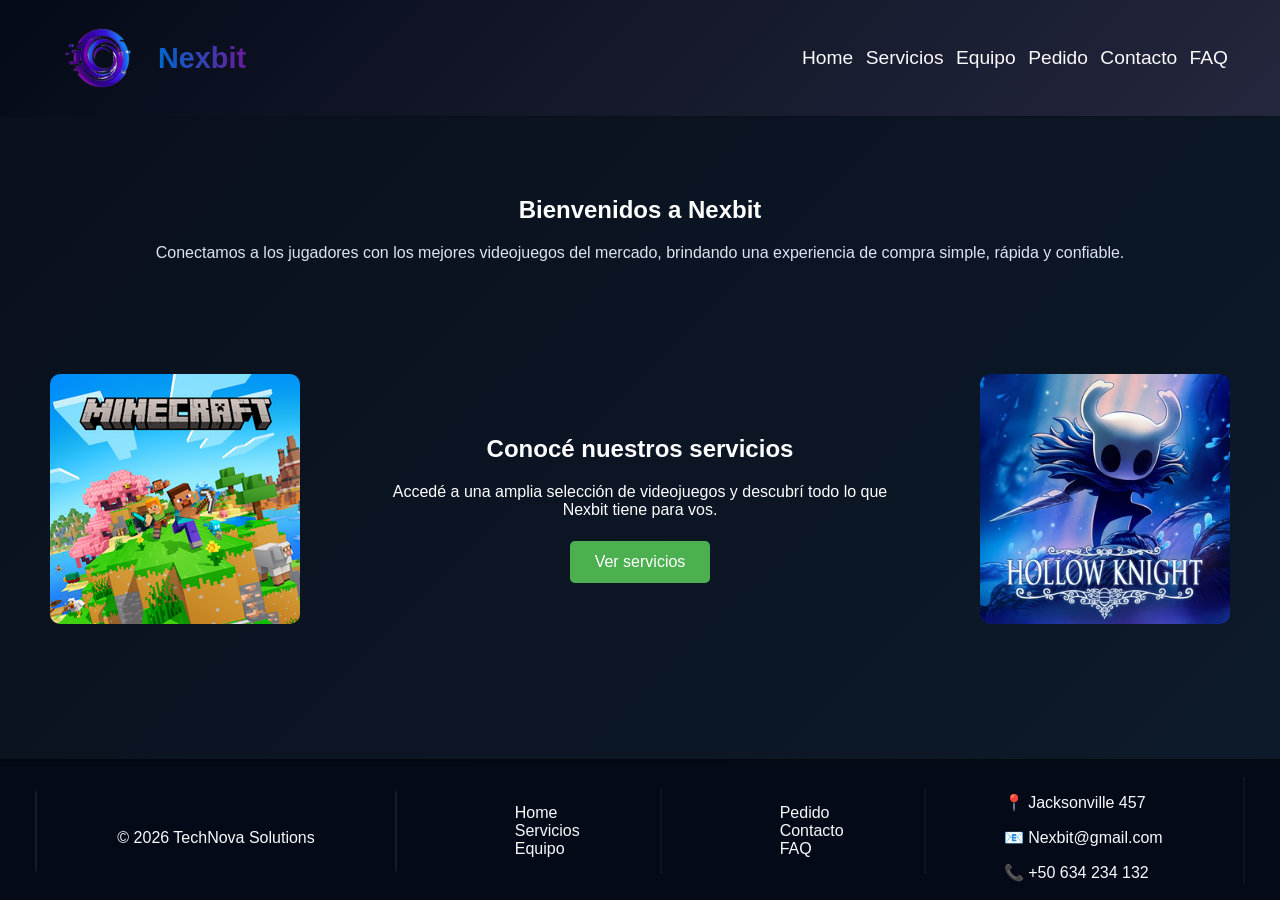
==== commit 9748c21d: "Fix HTML encoding issues in index.html saque login del header (lo había agregado por error)" ====
--- a/index.html
+++ b/index.html
@@ -28,7 +28,7 @@
                 <li class="nav-item"><a class="nav-link" href="./pages/pedido.html">Pedido</a></li>
                 <li class="nav-item"><a class="nav-link" href="./pages/contacto.html">Contacto</a></li>
                 <li class="nav-item"><a class="nav-link" href="./pages/faq.html">FAQ</a></li>
-                <li class="nav-item"><a class="nav-link" href="./pages/login.html">Login</a></li>
+               
             </ul>
         </nav>
     </header>
